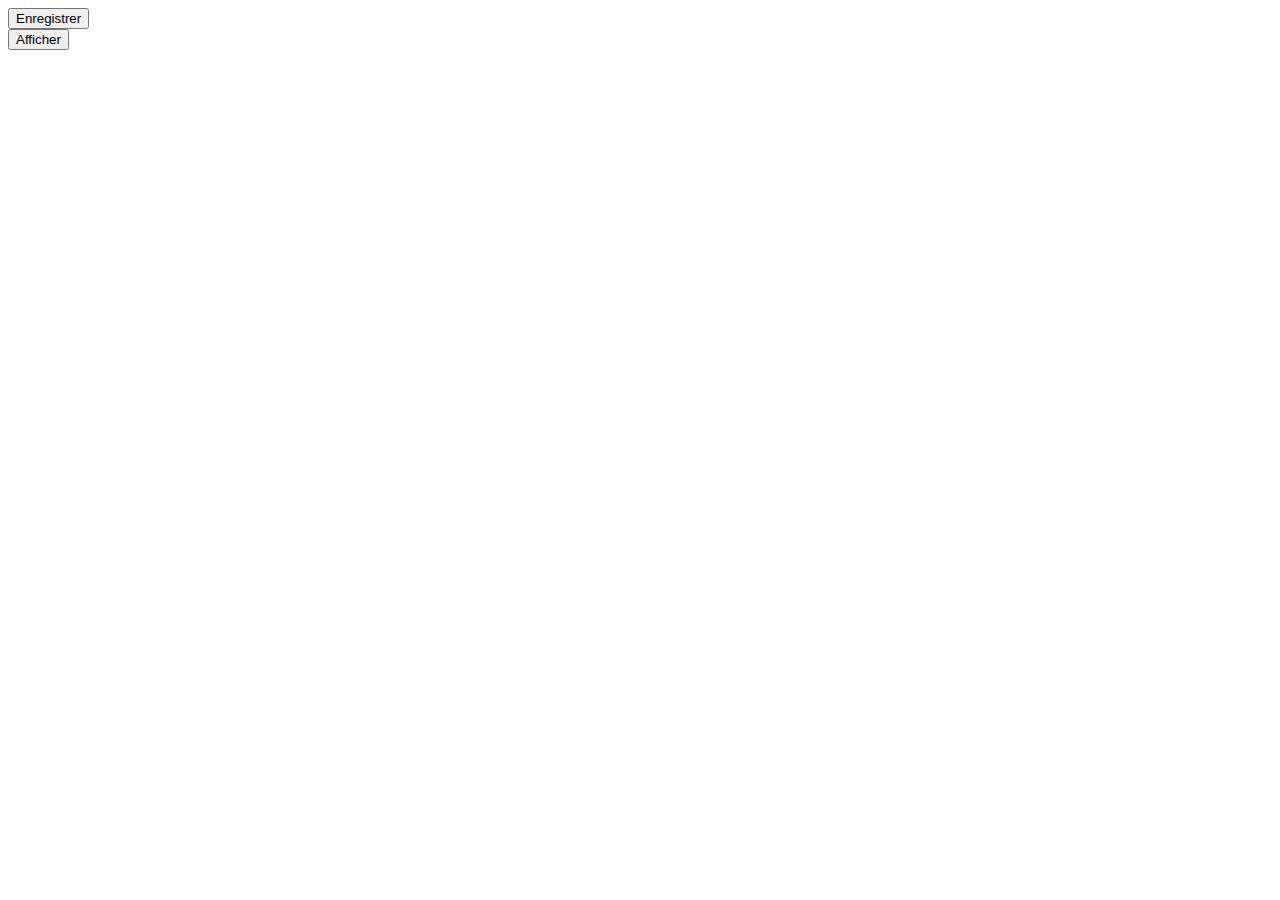
==== html/index.html @ 70d97421 "Initial organization of the project" ====
<!DOCTYPE html> 

<html> 
	<head> 
		<title>test</title> 
		<meta charset="UTF-8">
		<script src="https://ajax.googleapis.com/ajax/libs/jquery/3.3.1/jquery.min.js"></script> 
		<script src="../js/registering.js"></script>
	</head> 
	<body> 
		<button onclick="switchRecord()" id="switcher"> Enregistrer</button> <br/>
		<button onclick="display()" id="displayer"> Afficher </button>
		<div class="container">
		</div> 
	</body> 
</html>
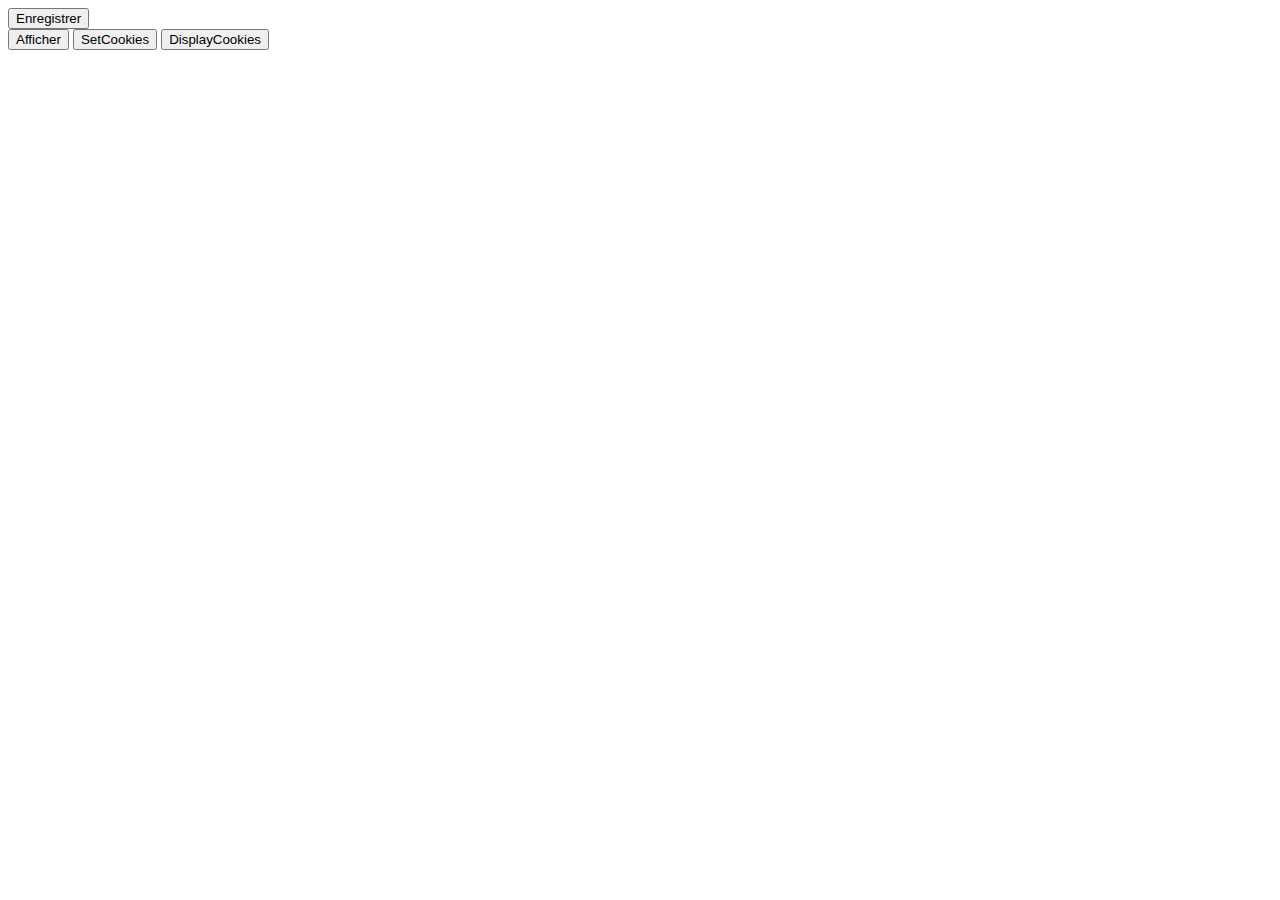
==== commit 791d3945: "Tentative ajax save data" ====
--- a/html/index.html
+++ b/html/index.html
@@ -4,12 +4,15 @@
 	<head> 
 		<title>test</title> 
 		<meta charset="UTF-8">
-		<script src="https://ajax.googleapis.com/ajax/libs/jquery/3.3.1/jquery.min.js"></script> 
+		<script src="https://ajax.googleapis.com/ajax/libs/jquery/3.3.1/jquery.min.js"></script>
+		<script src="../js/helpers.js"></script> 
 		<script src="../js/registering.js"></script>
 	</head> 
 	<body> 
 		<button onclick="switchRecord()" id="switcher"> Enregistrer</button> <br/>
 		<button onclick="display()" id="displayer"> Afficher </button>
+		<button onclick="testCookies()" id="displayer"> SetCookies </button>
+		<button onclick="displayCookies()" id="displayer"> DisplayCookies </button>
 		<div class="container">
 		</div> 
 	</body> 
